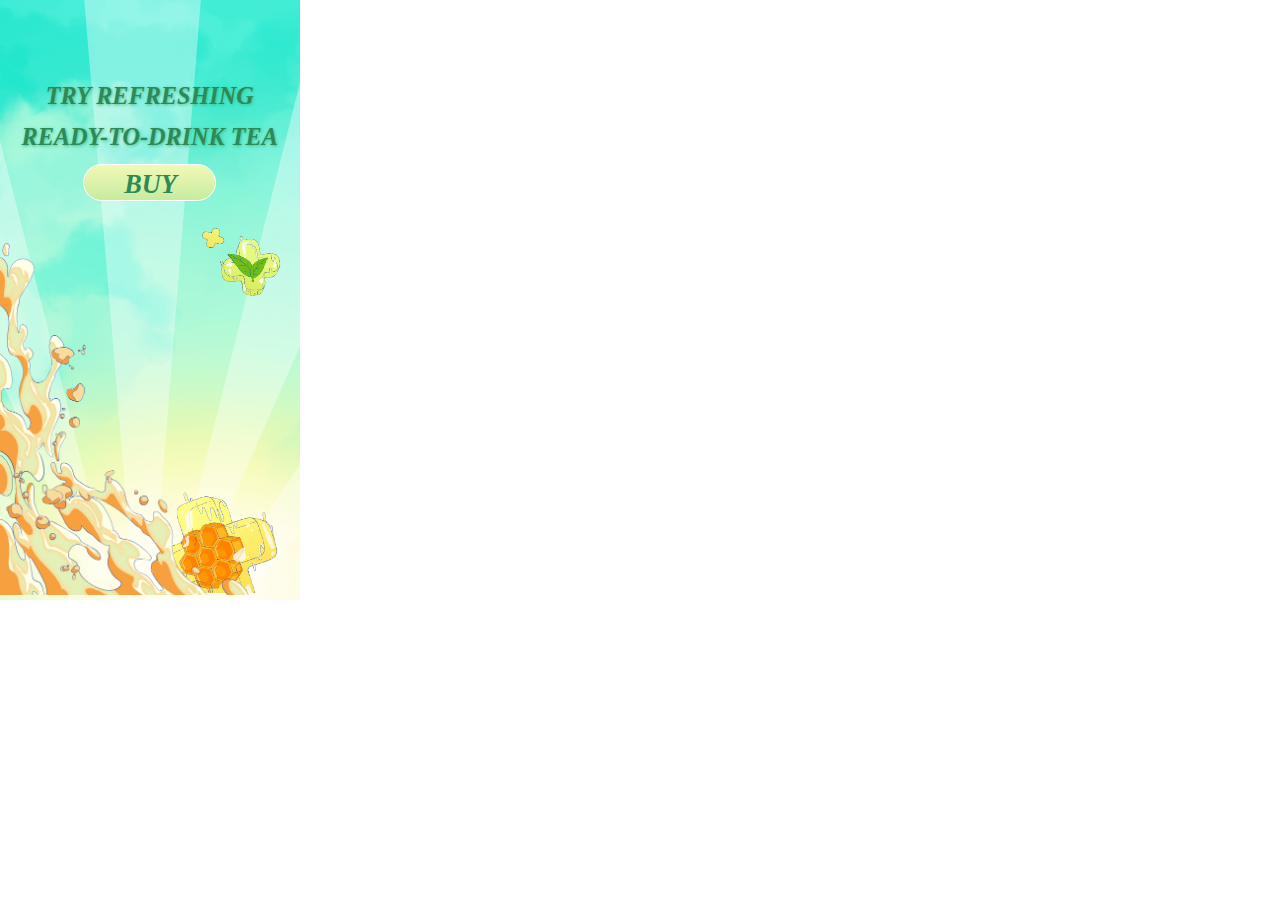
==== HTML/index_two.html @ fa4c7003 "Add files via upload" ====
<!DOCTYPE html>
<html lang="en">

<head>
    <meta charset="UTF-8">
    <meta http-equiv="X-UA-Compatible" content="IE=edge">
    <meta name="viewport" content="width=device-width, initial-scale=1.0">
    <title>Document</title>
    <link rel="stylesheet" href="style_two.css">
</head>

<body>
    <div class="container_fon">
        <div class="container">
            <h1 class="header_heading">Try refreshing ready-to-drink tea</h1>
            <form action="https://www.google.ru/">
                <button type="submit" class="BUY-block_color">

                    <p class="BUY-block_text">BUY</p>
                </button>
            </form>
            <div class="imm">
                <img class="image_img_two" src="image_two/ICHI-OCHA_KV-PRODUCT-(4).png" alt="">
                <img class="image_img_free" src="image_two/ICHI-OCHA_KV-PRODUCT-(2).png" alt="">
                <img class="image_img" src="image_two/aaa.png" alt="">
            </div>
        </div>
    </div>
</body>

</html>
---- HTML/style_two.css ----
* {
    margin: 0;
    padding: 0;
}

.container_fon {
    background: linear-gradient(180deg, #C6EC9E 0%, #EDF8B5 100%);
    width: 300px;
    height: 600px;
    background: cover;
    background-repeat: no-repeat;
    background-image: url(image/ICHI-OCHA_KV-PRODUCT-\(10\).png);
}

.container {
    width: 300px;
    height: 600px;
    background-image: url(image/light1.png);
    background: cover;
    background-repeat: no-repeat;
}

.header_heading {
    padding-top: 75px;
    padding-left: 21px;
    padding-right: 21px;
    width: 257.46px;
    height: 73px;
    font-family: 'Roboto';
    font-style: italic;
    font-weight: 700;
    font-size: 24.2217px;
    line-height: 41px;
    text-align: center;
    text-transform: uppercase;
    color: #2D8957;
    text-shadow: 0.81911px 0.81911px 3.27644px #3CBA85;
}

.BUY-block {
    width: 133.2px;
    height: 37.11px;
    left: 83px;
    top: 162.86px;
}

.BUY-block_color {
    box-sizing: border-box;
    width: 133.2px;
    height: 37.11px;
    margin-left: 83px;
    margin-top: 16px;
    background: linear-gradient(180deg, #F1F9B7 0%, #C6EC9E 100%);
    border: 0.822127px solid #FFFFFF;
    border-radius: 32.8851px;
    align-items: center;
    display: flex;
    text-align: center;
}

.BUY-block_text {
    width: 70.6px;
    height: 27.16px;
    margin-left: 31.3px;
    margin-top: 5px;
    margin-bottom: 5px;
    font-family: 'Roboto';
    font-style: italic;
    font-weight: 700;
    font-size: 26.3081px;
    line-height: 31px;
    text-transform: uppercase;
    color: #2D8957;

}

.image_img {
    max-width: 100%;
    height: 394px;
    position: absolute;
}

.image_img_two {
    position: absolute;
    width: 110.81px;
    height: 109.91px;
    margin-left: 184px;
    transform: rotate(5.35deg);
}


.image_img_free {
    position: absolute;
    width: 163.15px;
    height: auto;
    margin-top: 280px;
    margin-left: 134px;
}
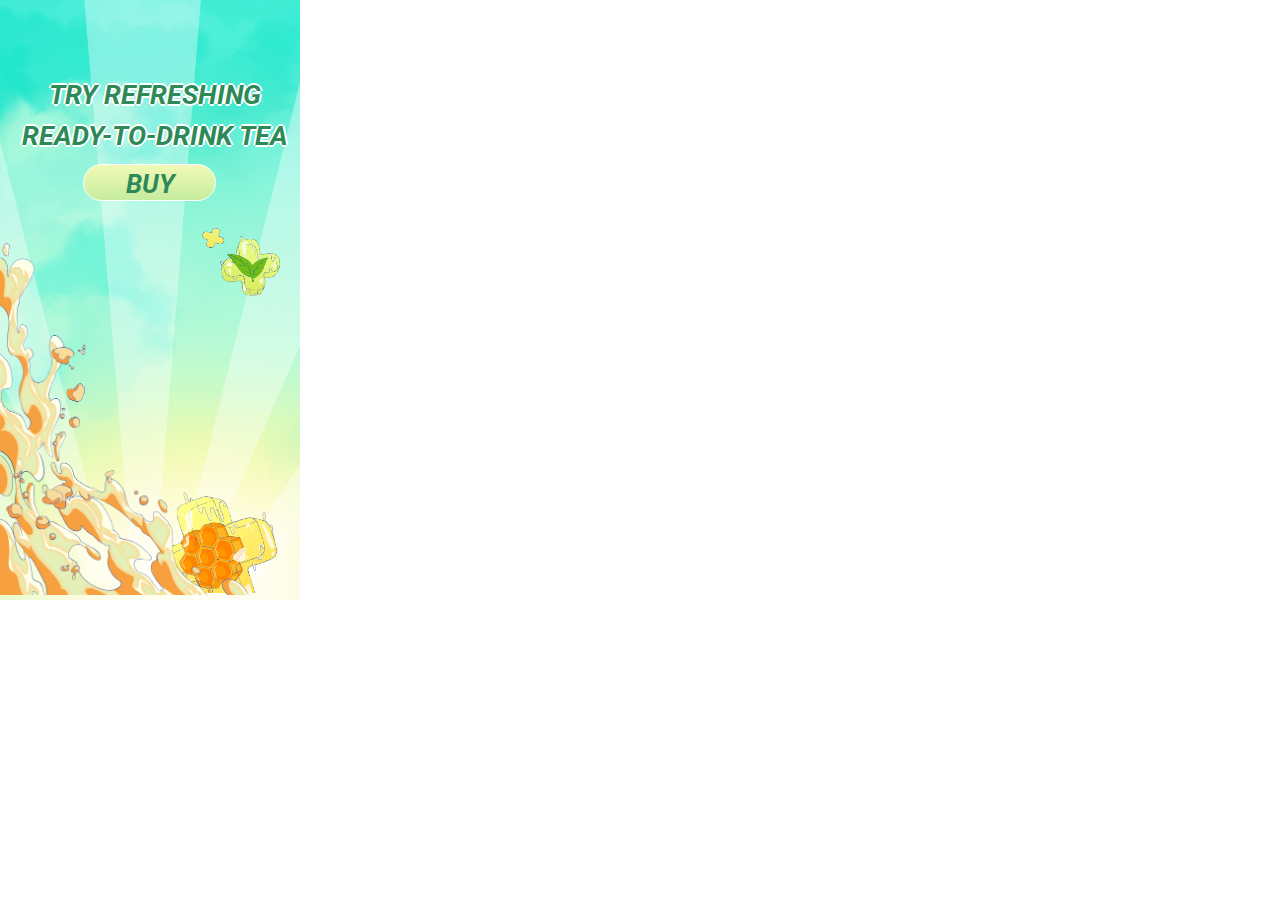
==== commit 7dba137c: "Add files via upload" ====
--- a/HTML/index_two.html
+++ b/HTML/index_two.html
@@ -7,6 +7,7 @@
     <meta name="viewport" content="width=device-width, initial-scale=1.0">
     <title>Document</title>
     <link rel="stylesheet" href="style_two.css">
+    <link href='http://fonts.googleapis.com/css?family=Roboto' rel='stylesheet' type='text/css'>
 </head>
 
 <body>
--- a/HTML/style_two.css
+++ b/HTML/style_two.css
@@ -22,19 +22,20 @@
 
 .header_heading {
     padding-top: 75px;
-    padding-left: 21px;
-    padding-right: 21px;
-    width: 257.46px;
+    padding-left: 11px;
+    padding-right: 11px;
+    width: 287.46px;
     height: 73px;
     font-family: 'Roboto';
     font-style: italic;
     font-weight: 700;
-    font-size: 24.2217px;
+    font-size: 27.2217px;
     line-height: 41px;
     text-align: center;
     text-transform: uppercase;
     color: #2D8957;
     text-shadow: 0.81911px 0.81911px 3.27644px #3CBA85;
+    text-shadow: -2px 0 white, 0 2px white, 2px 0 white, 0 -2px white;
 }
 
 .BUY-block {
